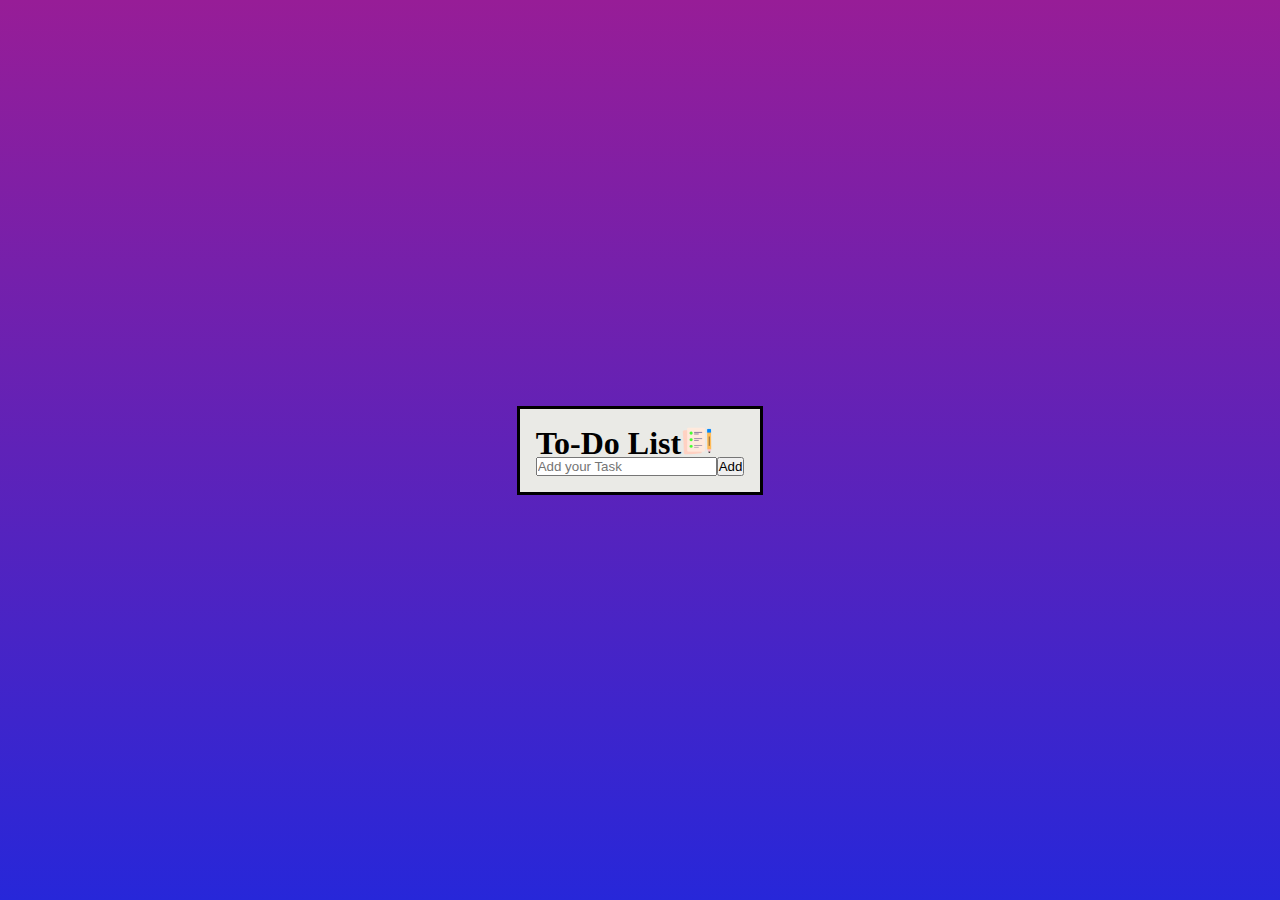
==== To-do/index.html @ 8408f8ff "new file added" ====
<!DOCTYPE html>
<html lang="en">
<head>
    <meta charset="UTF-8">
    <meta name="viewport" content="width=device-width, initial-scale=1.0">
    <title>Todo</title>
    <link rel="stylesheet" href="style.css">
</head>
<body>
    <div id="wrapper">
        <div class="container">
            <div class="head">
                <h1>To-Do List</h1>
                <img src="icon.png" alt="">
            </div>
            <div class="txt">
                <input type="text" placeholder="Add your Task" class="inp">
                <button>Add</button>
            </div>
            <div class="task"></div>
        </div>
    </div>
</body>
</html>
---- To-do/style.css ----
*{
    margin: 0;padding: 0;
}
#wrapper{
    width: 100vw;
    height: 100vh;
    display: flex;
    justify-content: center;
    align-items: center;
    background: linear-gradient(rgb(151, 29, 151),rgb(39, 39, 217));
}
.container{
    border: 3px solid black;
    justify-content: center;
    align-items: center;
    padding: 1rem;
    background-color: rgb(234, 234, 230);
}
.head{
    display: flex;
    height: 2rem;
}
.txt{
    display: flex;
}
.txt input{

}
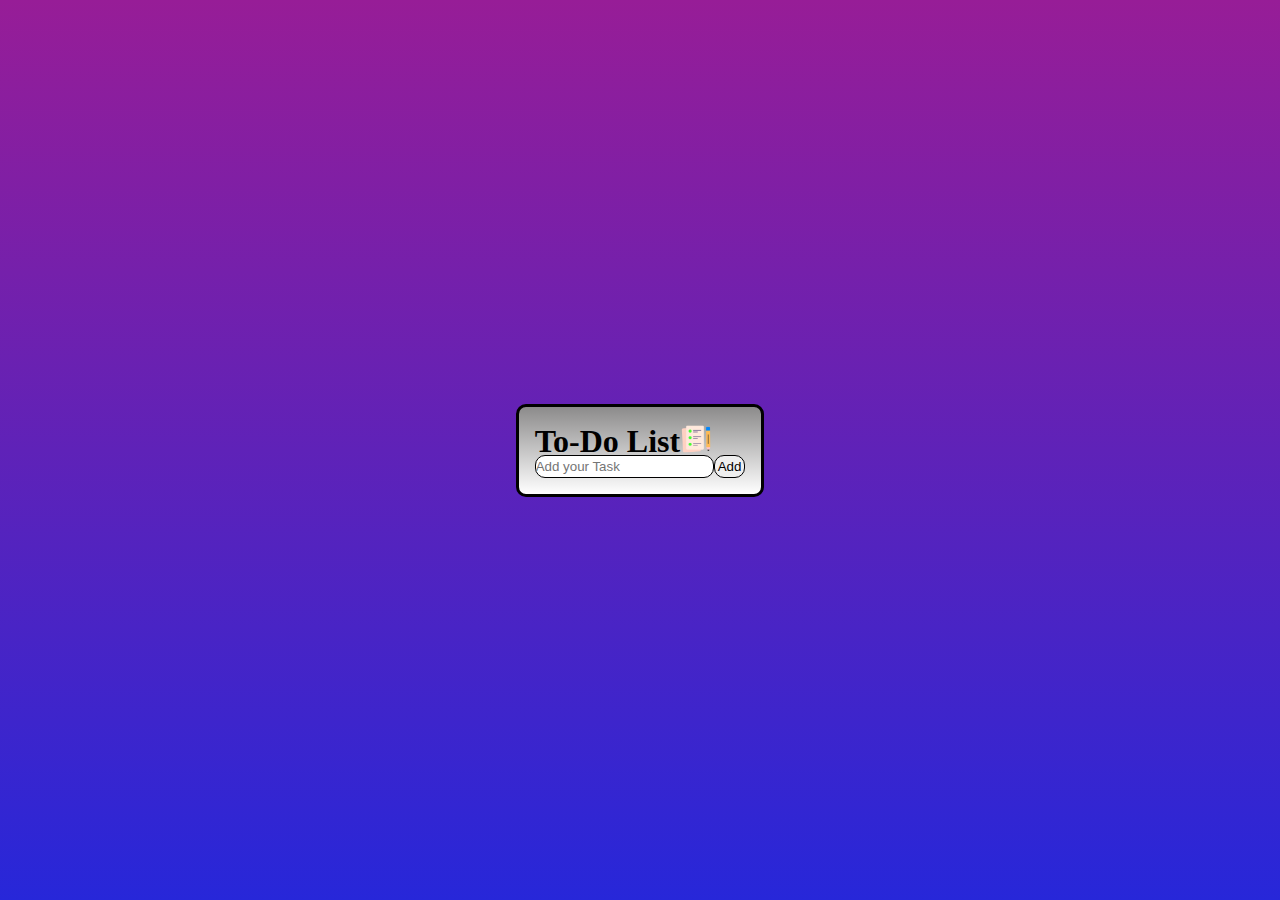
==== commit 148a6a3a: "new file added" ====
--- a/To-do/index.html
+++ b/To-do/index.html
@@ -5,6 +5,7 @@
     <meta name="viewport" content="width=device-width, initial-scale=1.0">
     <title>Todo</title>
     <link rel="stylesheet" href="style.css">
+    <link rel="icon" type="image/x-icon" href="path/to/favicon.ico">
 </head>
 <body>
     <div id="wrapper">
@@ -17,8 +18,11 @@
                 <input type="text" placeholder="Add your Task" class="inp">
                 <button>Add</button>
             </div>
-            <div class="task"></div>
+            <div class="task">
+
+            </div>
         </div>
     </div>
+    <script src="index.js"></script>
 </body>
 </html>--- a/To-do/style.css
+++ b/To-do/style.css
@@ -14,7 +14,8 @@
     justify-content: center;
     align-items: center;
     padding: 1rem;
-    background-color: rgb(234, 234, 230);
+    background: linear-gradient(rgb(140, 139, 139) ,white);
+    border-radius: 10px;
 }
 .head{
     display: flex;
@@ -22,7 +23,26 @@
 }
 .txt{
     display: flex;
+    position: relative;
 }
-.txt input{
+.inp{
+    border-radius: 10px;
+    border: 1px solid black;
+}
+.newdiv{
+    display: flex;
+    justify-content:space-between;
+}
+.crs{
+    height: .5rem;
+}
+.strk{
+    text-decoration: line-through;
+}
+button{
+    border: 1px solid black;
+    border-radius: 10px;
+    padding: 3px;
+    
+}
 
-}
